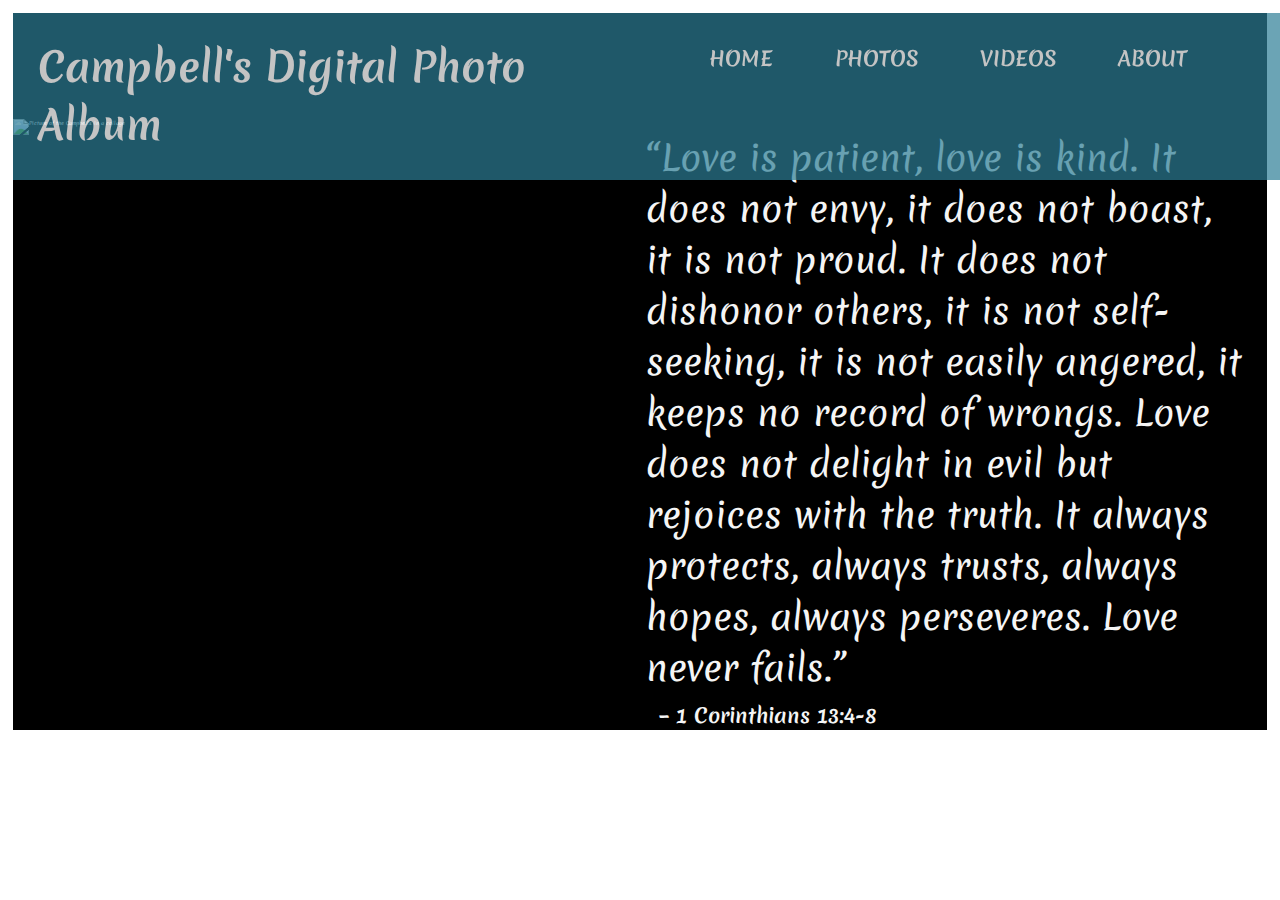
==== index.html @ fd2534da "– 1 Corinthians 13:4-8 added" ====
<!DOCTYPE html>
<html lang="en">
<head>
    <meta charset="UTF-8">
    <meta http-equiv="X-UA-Compatible" content="IE=edge">
    <meta name="viewport" content="width=device-width, initial-scale=1.0">
    <link rel="stylesheet" href="home/CSS/style.css">
    <link rel="preconnect" href="https://fonts.gstatic.com">
    <link href="https://fonts.googleapis.com/css2?family=Merienda&display=swap" rel="stylesheet">
    <title>Campbell Family Digital Album</title>
</head>
<body>
    <!--Navigation Bar-->
    <nav>        
        <div id="navbar-container">
            <!--<img src="/home/photos/CampbellCrest.jpg" alt="Campbell Family Crest" id="familycrest"> -->
            <div id="navbar-title">
               <h1>Campbell's Digital Photo Album</h1>
            </div>
        <ul class="navbar-items">
            <li class="hyperlinks"><a href="/CAMfamilyPhoto">Home</a></li>
            <li class="hyperlinks"><a href="home/pages/photos.html">Photos</a></li>
            <li class="hyperlinks"><a href="home/pages/videos.html">Videos</a></li>            
            <li class="hyperlinks"><a href="home/pages/aboutus.html">About</a></li>
        </ul>             
        </div>
    </nav>
    <!--Navigation Bar-->
    <!--Featured Photos-->
    <div id="featured-photo-container">
        <div id="featured-photos-collage-wrapper">
            <img src="home/photos/Collage.jpg" alt="Picture of the Campbells in a collage" id="featured-photos-collage">            
        </div>  
        <div id="collage-photo-description-wrapper">
            
            <p id="flash-page-description">
                “Love is patient, love is kind. It does not envy, it does not boast, it is not proud. It does not dishonor others, it is
                not self-seeking, it is not easily angered, it keeps no record of wrongs. Love does not delight in evil but rejoices
                with the truth. It always protects, always trusts, always hopes, always perseveres. Love never fails.”
            </p> <br>
            <h1 id="scripture">– 1 Corinthians 13:4-8</h1>
            
        </div>    
    </div>
  </body>
</html>
---- home/CSS/style.css ----
html {
    font-size: 5px;
}

* {
    margin: 0;
    padding: 0;
    border: 0;
    font-family: 'Merienda', cursive, sans-serif;
  }
body {
    padding: 1%;
}


/*Styling navbar */
#navbar-container {
    display: flex;
    flex-direction: row;
    background-color: rgba(44, 125, 150, 0.877);
    justify-content:space-around;
    width: 100%;
    position: fixed;
    opacity: 0.8;
    overflow: hidden;
}

#navbar-title {
    color:whitesmoke;
    font-size: 4rem;
    width: 100%;
    padding: 2%;
    font-weight: bolder;

   
}

#scripture {
    color: whitesmoke;
    font-size: 4rem;
    padding-left: 2%;

}

.navbar-items {
    display: flex;
    width: 100%;
    padding: 0;
    
}

a {
    text-decoration: none;
}


.navbar-items li {
    font-size: 4rem;
    padding: 5%;
    list-style: none;   
}

.navbar-items a {
    
    text-transform: uppercase;
    color: whitesmoke;
    font-weight: bolder;
}



/*Styling navbar Ends*/

/*Featured Collage Photos*/

#featured-photo-container {
     display: flex;
     justify-content: space-evenly;
     background-color: black;
     width: 100%;    
     color: whitesmoke;   
}


#featured-photos-collage-wrapper {
    width: 100%;
    margin-top: 8%;
    padding: 0;
}

#featured-photos-collage {
    width: 100%;
    margin-top: 1%;
    
}

#collage-photo-description-wrapper {
    
    width: 100%;
    margin-left: 1%;
    margin-top: 8%;
    
}


#flash-page-description {
    font-size: 7rem;
    padding-top: 3%;
    padding-right: 4%;
}

/*Featured Collage Photos Ends*/

/*Mobile Responsiveness*/
@media (max-width: 500px) {

            /*Styling navbar */
        #navbar-container {
            display: flex;
            flex-direction: column;
            background-color: rgba(44, 125, 150, 0.877);
            justify-content:safe;
            width: 100%;
            margin: auto;
            position: fixed;
           
            

        }

        #navbar-title {
            color: whitesmoke;
            font-size: 2rem;
            width: 100%;
            padding-top:10%;
            text-align: center;
            

        
        }

        .navbar-items {
            display: flex;
            width: 100%;
            padding: 0;    
        }

        a {
            text-decoration: none;
        }


        .navbar-items li {
            font-size: 3rem;
            padding: 5%;
            list-style: none; 
            
        }

        /*Styling the photo and scripture*/
        #featured-photo-container{
            display: flexbox;
            flex-direction: column;
            width: 100%;
            margin: 0 auto;
        }

        #collage-photo-description-wrapper {
           
            width: 100%;
            margin-top: 8%;
        }

        img#featured-photos-collage {
            width: 100%;
        }

        #featured-photos-collage-wrapper {
            width: 100%;
            margin-top: 35%;
        }


        #featured-photo-container {
            display: flex;
            justify-content: space-evenly;
            background-color: black;
            width: 100%;
            color: whitesmoke;   
        }

        #featured-photos-collage-wrapper {
            width: 100%;
           
        }

        #collage-photo-description-wrapper {
            width: 100%;
         
            
        }


        p#flash-page-description {
            font-size: 4rem;
            
        }



    
    
}
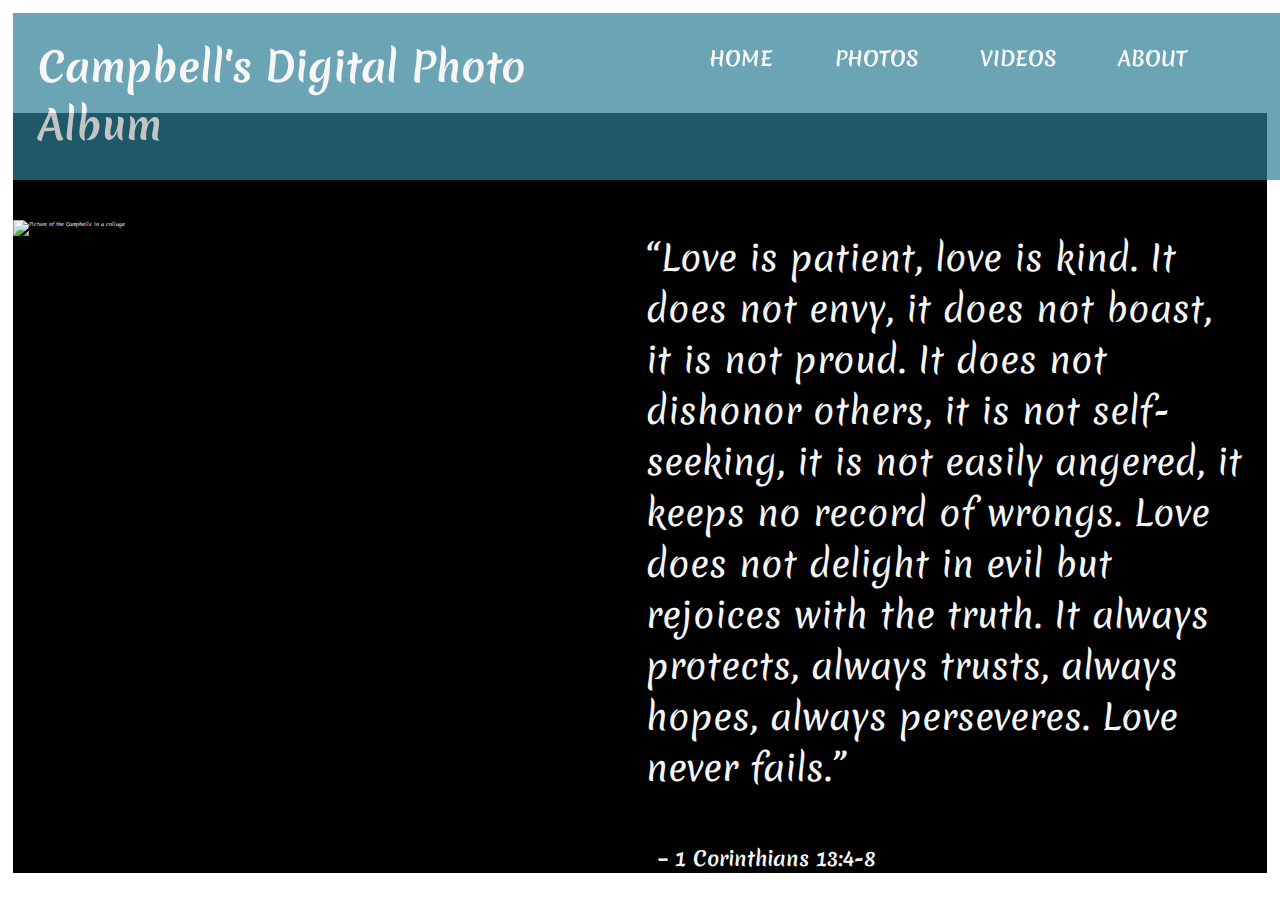
==== commit 7f9893ce: "Add Photo Page" ====
--- a/index.html
+++ b/index.html
@@ -28,16 +28,16 @@
     <!--Navigation Bar-->
     <!--Featured Photos-->
     <div id="featured-photo-container">
-        <div id="featured-photos-collage-wrapper">
+        <article id="featured-photos-collage-wrapper">
             <img src="home/photos/Collage.jpg" alt="Picture of the Campbells in a collage" id="featured-photos-collage">            
-        </div>  
+        </article>  
         <div id="collage-photo-description-wrapper">
             
-            <p id="flash-page-description">
+            <header id="flash-page-description">
                 “Love is patient, love is kind. It does not envy, it does not boast, it is not proud. It does not dishonor others, it is
                 not self-seeking, it is not easily angered, it keeps no record of wrongs. Love does not delight in evil but rejoices
                 with the truth. It always protects, always trusts, always hopes, always perseveres. Love never fails.”
-            </p> <br>
+            <header> <br>
             <h1 id="scripture">– 1 Corinthians 13:4-8</h1>
             
         </div>    
--- a/home/CSS/style.css
+++ b/home/CSS/style.css
@@ -77,8 +77,14 @@
      display: flex;
      justify-content: space-evenly;
      background-color: black;
-     width: 100%;    
+     margin-top: 8%;
+     width: 100%;   
      color: whitesmoke;   
+}
+
+#featured-photo-container-photo-page {
+    display: flex;
+    background-color: rgba(1, 1, 3, 0.884);
 }
 
 
@@ -91,6 +97,13 @@
 #featured-photos-collage {
     width: 100%;
     margin-top: 1%;
+    
+}
+
+#featured-photos-collage-wrapper-photo-page {
+    width: 30%;
+    margin-top: 10%;
+    margin-left: 5%;
     
 }
 
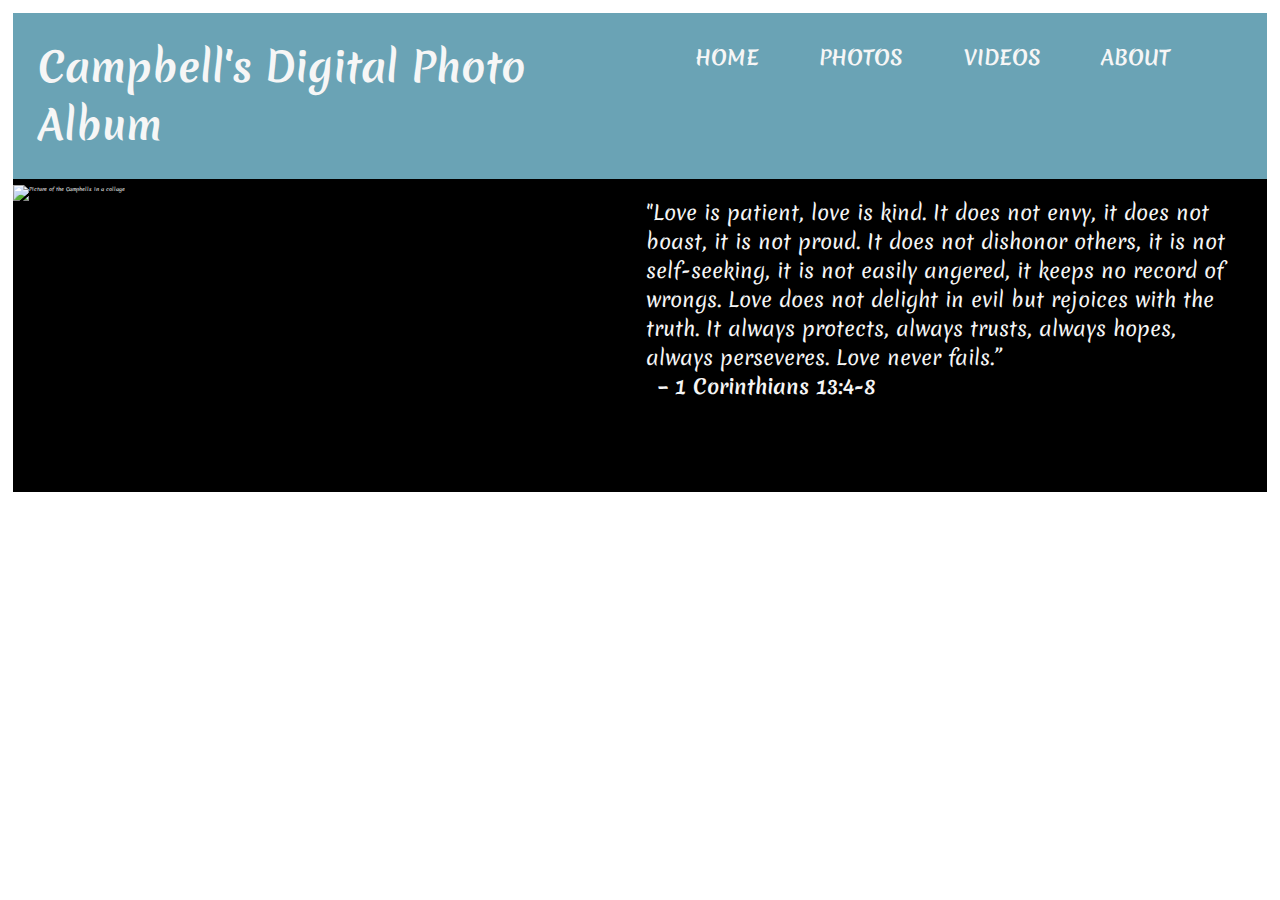
==== commit 6096085a: "Add Photo Page" ====
--- a/index.html
+++ b/index.html
@@ -34,11 +34,13 @@
         <div id="collage-photo-description-wrapper">
             
             <header id="flash-page-description">
-                “Love is patient, love is kind. It does not envy, it does not boast, it is not proud. It does not dishonor others, it is
+               <p>
+                "Love is patient, love is kind. It does not envy, it does not boast, it is not proud. It does not dishonor others, it is
                 not self-seeking, it is not easily angered, it keeps no record of wrongs. Love does not delight in evil but rejoices
                 with the truth. It always protects, always trusts, always hopes, always perseveres. Love never fails.”
+               </p> 
+                <h1 id="scripture">– 1 Corinthians 13:4-8</h1>
             <header> <br>
-            <h1 id="scripture">– 1 Corinthians 13:4-8</h1>
             
         </div>    
     </div>
--- a/home/CSS/style.css
+++ b/home/CSS/style.css
@@ -20,7 +20,7 @@
     background-color: rgba(44, 125, 150, 0.877);
     justify-content:space-around;
     width: 100%;
-    position: fixed;
+    /*position: fixed;*/
     opacity: 0.8;
     overflow: hidden;
 }
@@ -77,7 +77,6 @@
      display: flex;
      justify-content: space-evenly;
      background-color: black;
-     margin-top: 8%;
      width: 100%;   
      color: whitesmoke;   
 }
@@ -90,20 +89,19 @@
 
 #featured-photos-collage-wrapper {
     width: 100%;
-    margin-top: 8%;
     padding: 0;
 }
 
 #featured-photos-collage {
     width: 100%;
     margin-top: 1%;
-    
+   
 }
 
 #featured-photos-collage-wrapper-photo-page {
-    width: 30%;
-    margin-top: 10%;
-    margin-left: 5%;
+    width: 40%;
+    margin-top: 1%;
+    margin-left: 1%;
     
 }
 
@@ -111,13 +109,13 @@
     
     width: 100%;
     margin-left: 1%;
-    margin-top: 8%;
+    margin-bottom: 5%;
     
 }
 
 
 #flash-page-description {
-    font-size: 7rem;
+    font-size: 4rem;
     padding-top: 3%;
     padding-right: 4%;
 }
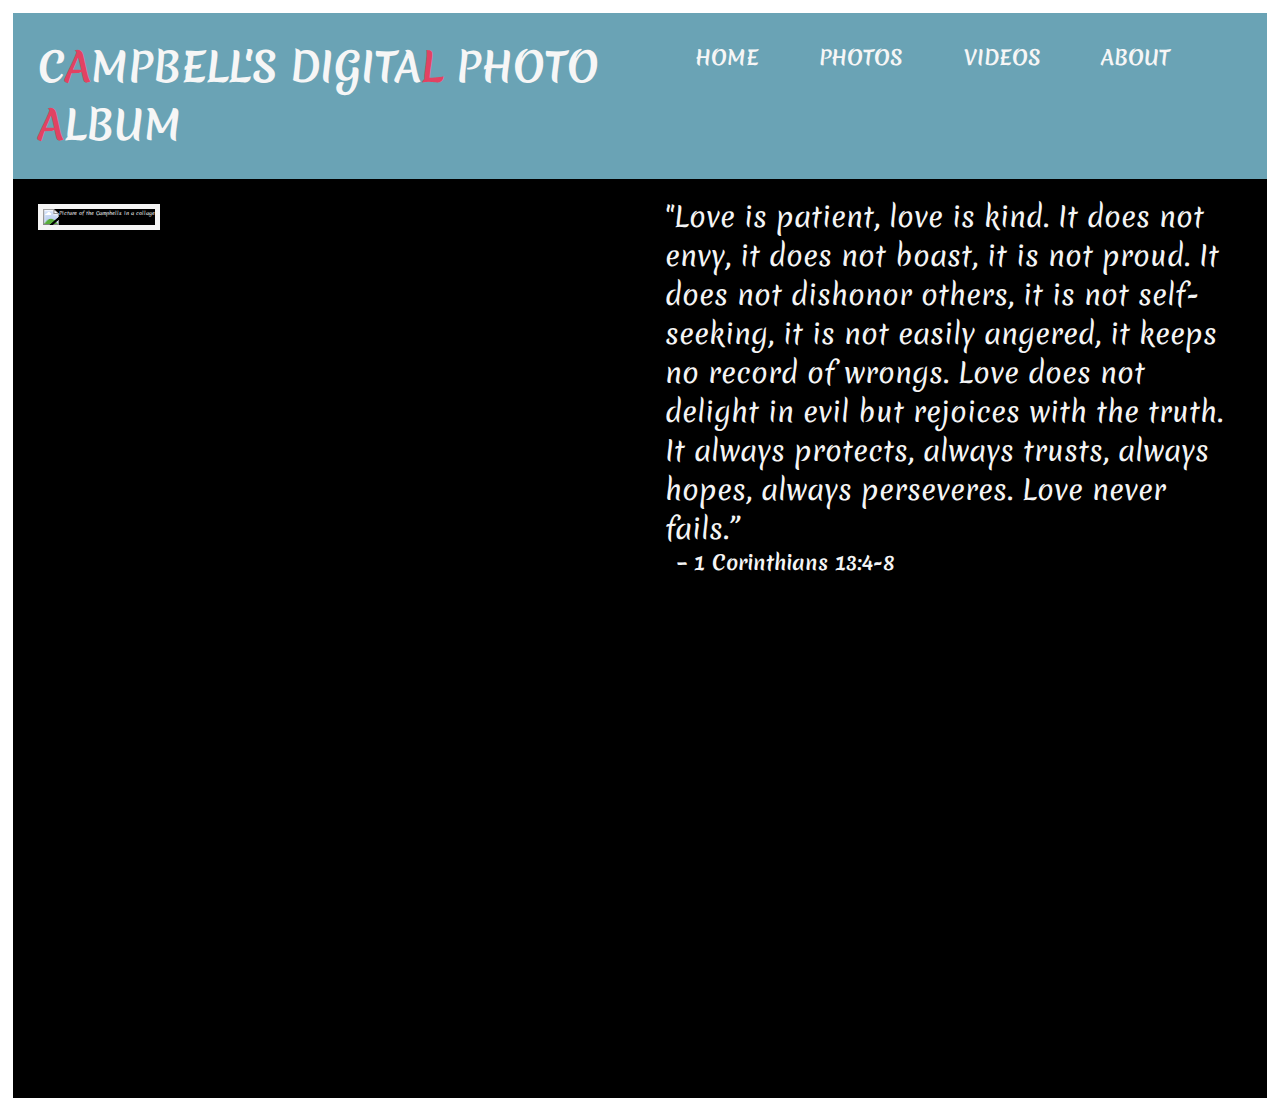
==== commit 557780bc: "ALA Crimson" ====
--- a/index.html
+++ b/index.html
@@ -15,7 +15,7 @@
         <div id="navbar-container">
             <!--<img src="/home/photos/CampbellCrest.jpg" alt="Campbell Family Crest" id="familycrest"> -->
             <div id="navbar-title">
-               <h1>Campbell's Digital Photo Album</h1>
+               <h1>C<span>a</span>mpbell's Digita<span>l</span> Photo <span>A</span>lbum</h1>
             </div>
         <ul class="navbar-items">
             <li class="hyperlinks"><a href="/CAMfamilyPhoto">Home</a></li>
--- a/home/CSS/style.css
+++ b/home/CSS/style.css
@@ -25,14 +25,16 @@
     overflow: hidden;
 }
 
-#navbar-title {
+#navbar-title{
     color:whitesmoke;
     font-size: 4rem;
     width: 100%;
     padding: 2%;
-    font-weight: bolder;
-
-   
+    font-weight: bolder; 
+    text-transform: uppercase;  
+}
+span {
+    color: crimson;
 }
 
 #scripture {
@@ -89,17 +91,31 @@
 
 #featured-photos-collage-wrapper {
     width: 100%;
+    height: 100vh;
     padding: 0;
+    margin-left: 2%;
+    margin-right: 1%;
+    margin-top: 1.5%;
+    
 }
 
 #featured-photos-collage {
     width: 100%;
     margin-top: 1%;
-   
+    object-fit: cover;
+    border: whitesmoke 5px solid;
+    
+    
+}
+
+#featured-photos-collage:hover {
+    border: crimson 5px solid;
+    
 }
 
 #featured-photos-collage-wrapper-photo-page {
     width: 40%;
+    height: 100vh;
     margin-top: 1%;
     margin-left: 1%;
     
@@ -115,7 +131,7 @@
 
 
 #flash-page-description {
-    font-size: 4rem;
+    font-size: 5.5rem;
     padding-top: 3%;
     padding-right: 4%;
 }
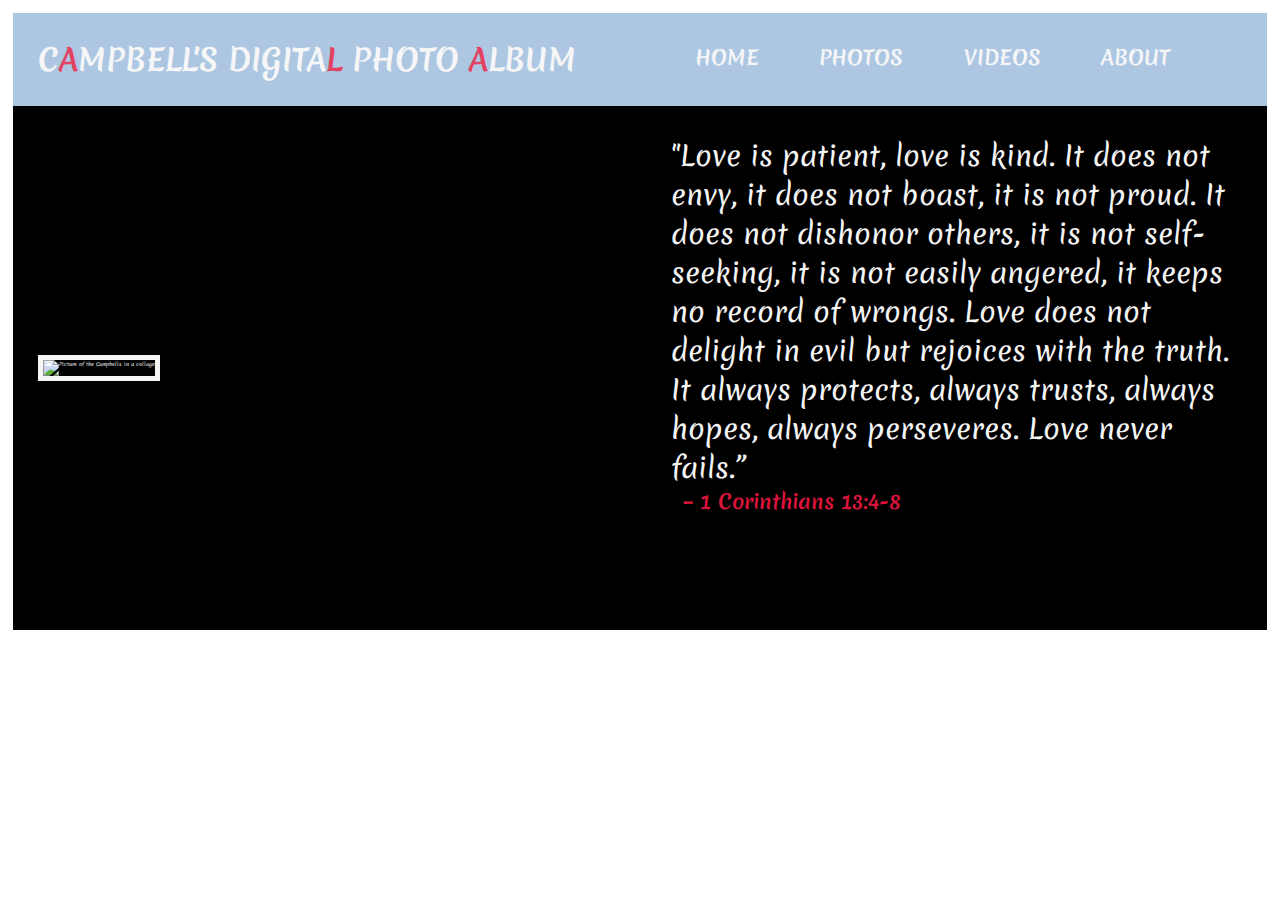
==== commit 6a46b378: "Added the about us page to the website" ====
--- a/index.html
+++ b/index.html
@@ -18,7 +18,7 @@
                <h1>C<span>a</span>mpbell's Digita<span>l</span> Photo <span>A</span>lbum</h1>
             </div>
         <ul class="navbar-items">
-            <li class="hyperlinks"><a href="/CAMfamilyPhoto">Home</a></li>
+            <li id="navbar-home"><a class="hyperlinks" href="./">Home</a></li>
             <li class="hyperlinks"><a href="home/pages/photos.html">Photos</a></li>
             <li class="hyperlinks"><a href="home/pages/videos.html">Videos</a></li>            
             <li class="hyperlinks"><a href="home/pages/aboutus.html">About</a></li>
--- a/home/CSS/style.css
+++ b/home/CSS/style.css
@@ -17,8 +17,7 @@
 #navbar-container {
     display: flex;
     flex-direction: row;
-    background-color: rgba(44, 125, 150, 0.877);
-    justify-content:space-around;
+    background-color: #99badd;
     width: 100%;
     /*position: fixed;*/
     opacity: 0.8;
@@ -27,18 +26,27 @@
 
 #navbar-title{
     color:whitesmoke;
-    font-size: 4rem;
+    font-size: 3rem;
     width: 100%;
     padding: 2%;
     font-weight: bolder; 
     text-transform: uppercase;  
 }
+
+
+
+a:hover {
+    border-top: crimson 5px solid;    
+    border-style: inset;   
+}
+
+
 span {
     color: crimson;
 }
 
 #scripture {
-    color: whitesmoke;
+    color: crimson;
     font-size: 4rem;
     padding-left: 2%;
 
@@ -47,7 +55,7 @@
 .navbar-items {
     display: flex;
     width: 100%;
-    padding: 0;
+    padding: 0;    
     
 }
 
@@ -77,10 +85,12 @@
 
 #featured-photo-container {
      display: flex;
-     justify-content: space-evenly;
-     background-color: black;
-     width: 100%;   
-     color: whitesmoke;   
+     flex-direction: row;
+     justify-content: space-around;
+     align-items: center;
+     background-color: black;      
+     color: whitesmoke; 
+     
 }
 
 #featured-photo-container-photo-page {
@@ -90,68 +100,91 @@
 
 
 #featured-photos-collage-wrapper {
-    width: 100%;
-    height: 100vh;
-    padding: 0;
-    margin-left: 2%;
-    margin-right: 1%;
-    margin-top: 1.5%;
+   width: 100%;
+   padding: 2%;
+   /*background-color: red;*/
     
 }
 
 #featured-photos-collage {
     width: 100%;
-    margin-top: 1%;
     object-fit: cover;
     border: whitesmoke 5px solid;
-    
-    
+     
 }
 
 #featured-photos-collage:hover {
     border: crimson 5px solid;
     
+    
 }
 
 #featured-photos-collage-wrapper-photo-page {
-    width: 40%;
-    height: 100vh;
+    width: 50%;
     margin-top: 1%;
     margin-left: 1%;
     
-}
+    
+}
+
+
 
 #collage-photo-description-wrapper {
     
     width: 100%;
     margin-left: 1%;
     margin-bottom: 5%;
-    
-}
+    padding: 1%;
+    
+}
+
 
 
 #flash-page-description {
     font-size: 5.5rem;
     padding-top: 3%;
     padding-right: 4%;
+  /*  background-color: blue;*/
 }
 
 /*Featured Collage Photos Ends*/
 
+/*About Us page*/
+#aboutus-container {
+    display: flex;
+    flex-direction: row;
+    justify-content: space-between;
+    width:100%;
+    padding: 1.5em;
+    /*margin: 0 auto;*/
+    background-color: black;
+    color: whitesmoke;
+    height: 100vh;
+}
+#aboutus-container > img{
+    width: 100%;
+   
+    
+}
+
+#aboutus-container > p{
+    font-size: 5rem;  
+    font-weight: 900;
+    margin: 2%;
+}
+
+
 /*Mobile Responsiveness*/
-@media (max-width: 500px) {
+@media (max-width: 600px) {
 
             /*Styling navbar */
         #navbar-container {
             display: flex;
             flex-direction: column;
+            flex-wrap: wrap;
             background-color: rgba(44, 125, 150, 0.877);
-            justify-content:safe;
             width: 100%;
-            margin: auto;
-            position: fixed;
-           
-            
+            position: relative;                 
 
         }
 
@@ -160,16 +193,15 @@
             font-size: 2rem;
             width: 100%;
             padding-top:10%;
-            text-align: center;
-            
-
-        
+            text-align: center;        
         }
 
         .navbar-items {
             display: flex;
+            flex-wrap: wrap;
             width: 100%;
             padding: 0;    
+            justify-content:space-around;
         }
 
         a {
@@ -186,50 +218,26 @@
 
         /*Styling the photo and scripture*/
         #featured-photo-container{
-            display: flexbox;
-            flex-direction: column;
-            width: 100%;
-            margin: 0 auto;
-        }
-
-        #collage-photo-description-wrapper {
-           
-            width: 100%;
-            margin-top: 8%;
-        }
-
-        img#featured-photos-collage {
-            width: 100%;
+            display: flex;
+            flex-wrap: wrap;
+            justify-content: space-around;            
+            width: 100%;          
+            padding: 0%;
+            
+            
         }
 
         #featured-photos-collage-wrapper {
-            width: 100%;
-            margin-top: 35%;
-        }
-
-
-        #featured-photo-container {
-            display: flex;
-            justify-content: space-evenly;
-            background-color: black;
-            width: 100%;
-            color: whitesmoke;   
-        }
-
-        #featured-photos-collage-wrapper {
-            width: 100%;
-           
-        }
-
-        #collage-photo-description-wrapper {
-            width: 100%;
-         
-            
-        }
+            
+            width: 90%;
+            
+        }  
+                   
 
 
         p#flash-page-description {
             font-size: 4rem;
+            width: 90%;
             
         }
 
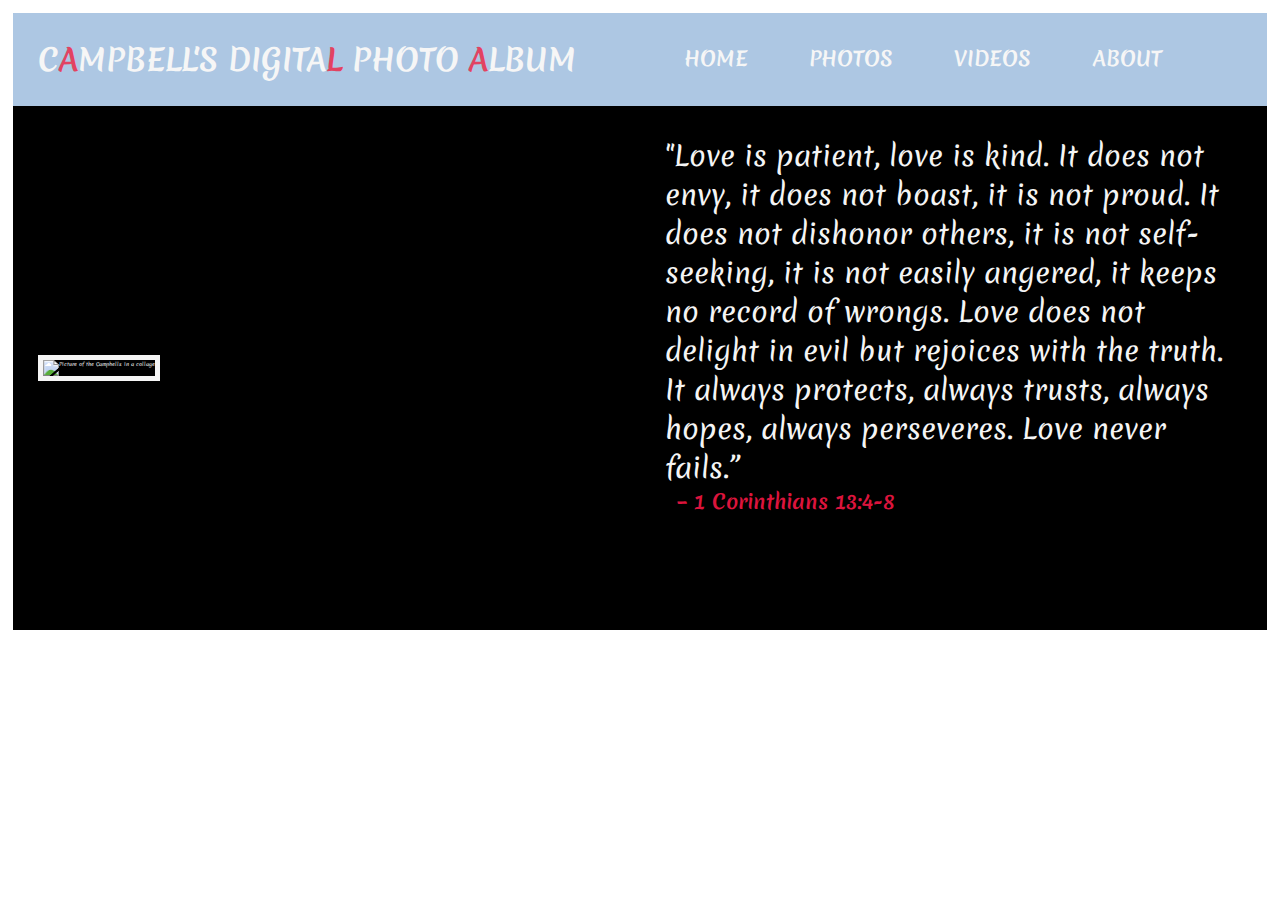
==== commit 67e842f2: "new" ====
--- a/index.html
+++ b/index.html
@@ -18,8 +18,8 @@
                <h1>C<span>a</span>mpbell's Digita<span>l</span> Photo <span>A</span>lbum</h1>
             </div>
         <ul class="navbar-items">
-            <li id="navbar-home"><a class="hyperlinks" href="./">Home</a></li>
-            <li class="hyperlinks"><a href="home/pages/photos.html">Photos</a></li>
+            <li id="navbar-home"><a class="hyperlinks" href="./index.html">Home</a></li>
+            <li><a class="hyperlinks" href="home/pages/photos.html">Photos</a></li>
             <li class="hyperlinks"><a href="home/pages/videos.html">Videos</a></li>            
             <li class="hyperlinks"><a href="home/pages/aboutus.html">About</a></li>
         </ul>             
--- a/home/CSS/style.css
+++ b/home/CSS/style.css
@@ -1,248 +1,416 @@
-html {
-    font-size: 5px;
-}
-
-* {
-    margin: 0;
-    padding: 0;
-    border: 0;
-    font-family: 'Merienda', cursive, sans-serif;
-  }
-body {
-    padding: 1%;
-}
-
-
-/*Styling navbar */
-#navbar-container {
-    display: flex;
-    flex-direction: row;
-    background-color: #99badd;
-    width: 100%;
-    /*position: fixed;*/
-    opacity: 0.8;
-    overflow: hidden;
-}
-
-#navbar-title{
-    color:whitesmoke;
-    font-size: 3rem;
-    width: 100%;
-    padding: 2%;
-    font-weight: bolder; 
-    text-transform: uppercase;  
-}
-
-
-
-a:hover {
-    border-top: crimson 5px solid;    
-    border-style: inset;   
-}
-
-
-span {
-    color: crimson;
-}
-
-#scripture {
-    color: crimson;
-    font-size: 4rem;
-    padding-left: 2%;
-
-}
-
-.navbar-items {
-    display: flex;
-    width: 100%;
-    padding: 0;    
-    
-}
-
-a {
-    text-decoration: none;
-}
-
-
-.navbar-items li {
-    font-size: 4rem;
-    padding: 5%;
-    list-style: none;   
-}
-
-.navbar-items a {
-    
-    text-transform: uppercase;
-    color: whitesmoke;
-    font-weight: bolder;
-}
-
-
-
-/*Styling navbar Ends*/
-
-/*Featured Collage Photos*/
-
-#featured-photo-container {
-     display: flex;
-     flex-direction: row;
-     justify-content: space-around;
-     align-items: center;
-     background-color: black;      
-     color: whitesmoke; 
-     
-}
-
-#featured-photo-container-photo-page {
-    display: flex;
-    background-color: rgba(1, 1, 3, 0.884);
-}
-
-
-#featured-photos-collage-wrapper {
-   width: 100%;
-   padding: 2%;
-   /*background-color: red;*/
-    
-}
-
-#featured-photos-collage {
-    width: 100%;
-    object-fit: cover;
-    border: whitesmoke 5px solid;
-     
-}
-
-#featured-photos-collage:hover {
-    border: crimson 5px solid;
-    
-    
-}
-
-#featured-photos-collage-wrapper-photo-page {
-    width: 50%;
-    margin-top: 1%;
-    margin-left: 1%;
-    
-    
-}
-
-
-
-#collage-photo-description-wrapper {
-    
-    width: 100%;
-    margin-left: 1%;
-    margin-bottom: 5%;
-    padding: 1%;
-    
-}
-
-
-
-#flash-page-description {
-    font-size: 5.5rem;
-    padding-top: 3%;
-    padding-right: 4%;
-  /*  background-color: blue;*/
-}
-
-/*Featured Collage Photos Ends*/
-
-/*About Us page*/
-#aboutus-container {
-    display: flex;
-    flex-direction: row;
-    justify-content: space-between;
-    width:100%;
-    padding: 1.5em;
-    /*margin: 0 auto;*/
-    background-color: black;
-    color: whitesmoke;
-    height: 100vh;
-}
-#aboutus-container > img{
-    width: 100%;
-   
-    
-}
-
-#aboutus-container > p{
-    font-size: 5rem;  
-    font-weight: 900;
-    margin: 2%;
-}
-
-
-/*Mobile Responsiveness*/
-@media (max-width: 600px) {
-
-            /*Styling navbar */
-        #navbar-container {
-            display: flex;
-            flex-direction: column;
-            flex-wrap: wrap;
-            background-color: rgba(44, 125, 150, 0.877);
-            width: 100%;
-            position: relative;                 
-
-        }
-
-        #navbar-title {
-            color: whitesmoke;
-            font-size: 2rem;
-            width: 100%;
-            padding-top:10%;
-            text-align: center;        
-        }
-
-        .navbar-items {
-            display: flex;
-            flex-wrap: wrap;
-            width: 100%;
-            padding: 0;    
-            justify-content:space-around;
-        }
-
-        a {
-            text-decoration: none;
-        }
-
-
-        .navbar-items li {
-            font-size: 3rem;
-            padding: 5%;
-            list-style: none; 
-            
-        }
-
-        /*Styling the photo and scripture*/
-        #featured-photo-container{
-            display: flex;
-            flex-wrap: wrap;
-            justify-content: space-around;            
-            width: 100%;          
-            padding: 0%;
-            
-            
-        }
-
-        #featured-photos-collage-wrapper {
-            
-            width: 90%;
-            
-        }  
-                   
-
-
-        p#flash-page-description {
-            font-size: 4rem;
-            width: 90%;
-            
-        }
-
-
-
-    
-    
+html {
+    font-size: 5px;
+}
+
+* {
+    margin: 0;
+    padding: 0;
+    border: 0;
+    font-family: 'Merienda', cursive, sans-serif;
+    box-sizing: border-box;
+  }
+body {
+    padding: 1%;
+    margin: 0 auto;
+}
+
+
+/*Styling navbar */
+#navbar-container {
+    display: flex;
+    flex-direction: row;
+    background-color: #99badd;
+    width: 100%;
+    /*position: fixed;*/
+    opacity: 0.8;
+    overflow: hidden;
+}
+
+#navbar-title{
+    color:whitesmoke;
+    font-size: 3rem;
+    width: 100%;
+    padding: 2%;
+    font-weight: bolder; 
+    text-transform: uppercase;  
+}
+
+
+
+a.hyperlinks:hover {
+    border-top: crimson 5px solid;    
+    border-style: inset;   
+}
+
+
+span {
+    color: crimson;
+}
+
+#scripture {
+    color: crimson;
+    font-size: 4rem;
+    padding-left: 2%;
+
+}
+
+.navbar-items {
+    display: flex;
+    width: 100%;
+    padding: 0;    
+    
+}
+
+a {
+    text-decoration: none;
+}
+
+
+.navbar-items li {
+    font-size: 4rem;
+    padding: 5%;
+    list-style: none;   
+}
+
+.navbar-items a {
+    
+    text-transform: uppercase;
+    color: whitesmoke;
+    font-weight: bolder;
+}
+
+
+
+/*Styling navbar Ends*/
+
+/*Featured Collage Photos*/
+
+#featured-photo-container {
+     display: flex;
+     flex-direction: row;
+     justify-content: space-around;
+     align-items: center;
+     background-color: black;      
+     color: whitesmoke; 
+     
+}
+
+#featured-photo-container-photo-page {
+    display: flex;
+    background-color: rgba(1, 1, 3, 0.884);
+}
+
+
+#featured-photos-collage-wrapper {
+   width: 100%;
+   padding: 2%;
+   /*background-color: red;*/
+    
+}
+
+#featured-photos-collage {
+    width: 100%;
+    object-fit: cover;
+    border: whitesmoke 5px solid;
+     
+}
+
+#featured-photos-collage:hover {
+    border: crimson 5px solid;
+    
+    
+}
+
+/*#featured-photos-collage-wrapper-photo-page {
+    width: 50%;
+    margin-top: 1%;
+    margin-left: 1%;
+    
+    
+}*/
+
+
+
+#collage-photo-description-wrapper {
+    
+    width: 100%;
+    margin-left: 1%;
+    margin-bottom: 5%;
+    padding: 1%;
+    
+}
+
+
+
+#flash-page-description {
+    font-size: 5.5rem;
+    padding-top: 3%;
+    padding-right: 4%;
+  /*  background-color: blue;*/
+}
+
+/*Featured Collage Photos Ends*/
+
+/*About Us page*/
+#aboutus-container {
+    display: flex;
+    flex-direction: row;
+    justify-content: space-between;
+    width:100%;
+    padding: 1.5em;
+    /*margin: 0 auto;*/
+    background-color: black;
+    color: whitesmoke;
+    height: 100vh;
+}
+#aboutus-container > img{
+    width: 100%;
+   
+    
+}
+
+#aboutus-container > p{
+    font-size: 5rem;  
+    font-weight: 900;
+    margin: 2%;
+}
+/*About Us Page Ends*/
+
+/*Photo Page*/
+
+.photo-page-hero-section-container {
+    width: 100%;
+    /*height: 100vh;*/
+    /*overflow: hidden;*/
+    background-image: url(../photos/WorldMap.jpg);
+    opacity: 0.9;
+    display: flex;
+    flex-direction: row;
+    flex-wrap: wrap;
+    padding: 0%;
+    justify-items: center;
+    justify-content: space-evenly;
+    
+    /*align-items: center;*/
+    
+}
+
+.countries {
+    width: 135px;
+    height: 135px;
+    /*filter: grayscale(100%);*/
+    transition: 3s;
+}
+
+.countries:hover {
+    filter: grayscale(0%);
+    transition: 1s;
+   
+
+}
+
+
+
+.country-flag-section:hover {
+    filter: grayscale(0%);
+    transition: 1s;
+    transform: scale(2) translate(-10%, -10%);
+    
+
+}
+
+
+
+.country-name {
+    color: red;
+    z-index: 4;
+    font-size: 4rem;
+    font-weight: bold;
+
+    
+}
+
+.country-flag-section {
+    display: flex;
+    flex-direction: column;
+    align-items: center;  
+    
+}
+
+div.country-flag-section {
+    padding-bottom: 0%;
+    margin: 5%;
+}
+/*Photo Page Ends*/
+
+/*Germany Page*/
+
+.photos-container {
+    display: flex;
+    background-color: black;
+    flex-direction: row;
+    flex-wrap: wrap;
+    justify-content:space-evenly;
+    align-items: center;
+    margin: 0% auto;
+    padding: 2%;
+  
+       
+}
+
+.photo-thumbnail {
+        filter: grayscale();
+        background:whitesmoke;
+        /*display: inline-block;*/
+        /*margin: 55px 75px 30px;*/
+        padding: 15px 15px 30px ;
+        /*text-align: center;*/
+        text-decoration: none;
+        /*-webkit-box-shadow: 0 4px 6px rgba(0, 0, 0, .3);
+        -moz-box-shadow: 0 4px 6px rgba(0, 0, 0, .3);
+        box-shadow: 0 4px 6px rgba(0, 0, 0, .3);
+        -webkit-transition: all .20s linear;
+        -moz-transition: all .20s linear;
+        transition: all .20s linear;
+        z-index: 0;
+        position: relative;*/
+        width: 20vw;         
+}
+
+.photo-thumbnail:hover {
+    transform: scale(1.5);
+}
+/*Germany Page Ends*/
+
+/*Video Page */
+.videos-container {
+   display: flex;
+   flex-direction: row;
+   flex-wrap: wrap;
+   justify-content: flex-start;
+   margin: 0;
+   background-color: black;
+   height: 100vh;
+}
+
+.family-video > video {
+    width: 300px;
+    height: 300px;
+    border: 2rem whitesmoke solid;
+    padding: 3%;
+    
+}
+/*Video Page Ends*/
+
+/*Mobile Responsiveness*/
+@media (max-width: 600px) {
+
+            /*Styling navbar */
+        #navbar-container {
+            display: flex;
+            flex-direction: column;
+            flex-wrap: wrap;
+            background-color: rgba(44, 125, 150, 0.877);
+            width: 100%;
+            position: relative;                 
+
+        }
+
+        #navbar-title {
+            color: whitesmoke;
+            font-size: 2rem;
+            width: 100%;
+            padding-top:10%;
+            text-align: center;        
+        }
+
+        .navbar-items {
+            display: flex;
+            flex-wrap: wrap;
+            width: 100%;
+            padding: 0;    
+            justify-content:space-around;
+        }
+
+        a {
+            text-decoration: none;
+        }
+
+
+        .navbar-items li {
+            font-size: 3rem;
+            padding: 5%;
+            list-style: none; 
+            
+        }
+
+        /*Styling the photo and scripture*/
+        #featured-photo-container{
+            display: flex;
+            flex-wrap: wrap;
+            justify-content: space-around;            
+            width: 100%;          
+            padding: 0%;
+            
+            
+        }
+
+        #featured-photos-collage-wrapper {
+            
+            width: 90%;
+            
+        }  
+
+        .countries {
+        width: 135px;
+        height: 135px;
+        /*filter: grayscale(100%);*/
+        transition: 3s;
+    }
+                   
+
+
+        p#flash-page-description {
+            font-size: 4rem;
+            width: 90%;
+            
+        }
+
+        #aboutus-container {
+            display: flex;
+            flex-direction: column;
+            width: 100%;
+            justify-content: space-between;
+            /* margin: 0 auto; */
+            background-color: black;
+            color: whitesmoke;
+            height: 100%;
+            
+           
+           
+        }
+
+        #aboutus-container > img {
+            max-width: 100%;
+            max-height: 100%;
+             display: block; /* remove extra space below image */
+             padding: 1%;
+             border: 5rem whitesmoke solid;
+          
+            
+        }
+
+        #aboutus-description {
+            width: 100%;
+            padding: 1%;
+        }
+              
+
+       
+
+
+
+
+    
+    
 }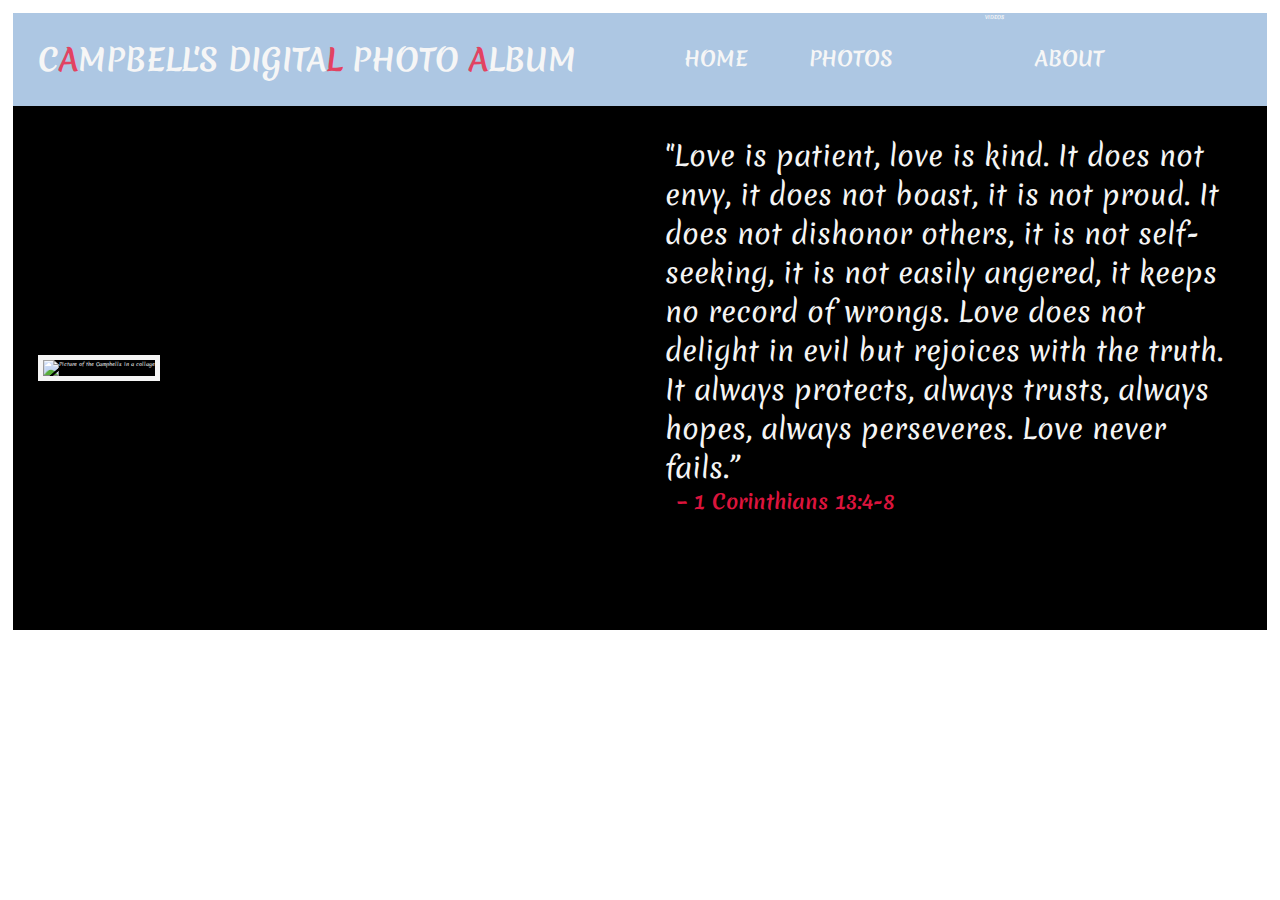
==== commit 809eafb6: "new" ====
--- a/index.html
+++ b/index.html
@@ -20,8 +20,8 @@
         <ul class="navbar-items">
             <li id="navbar-home"><a class="hyperlinks" href="./index.html">Home</a></li>
             <li><a class="hyperlinks" href="home/pages/photos.html">Photos</a></li>
-            <li class="hyperlinks"><a href="home/pages/videos.html">Videos</a></li>            
-            <li class="hyperlinks"><a href="home/pages/aboutus.html">About</a></li>
+            <li></li><a class="hyperlinks" href="home/pages/videos.html">Videos</a></li>            
+            <li><a class="hyperlinks" href="home/pages/aboutus.html">About</a></li>
         </ul>             
         </div>
     </nav>
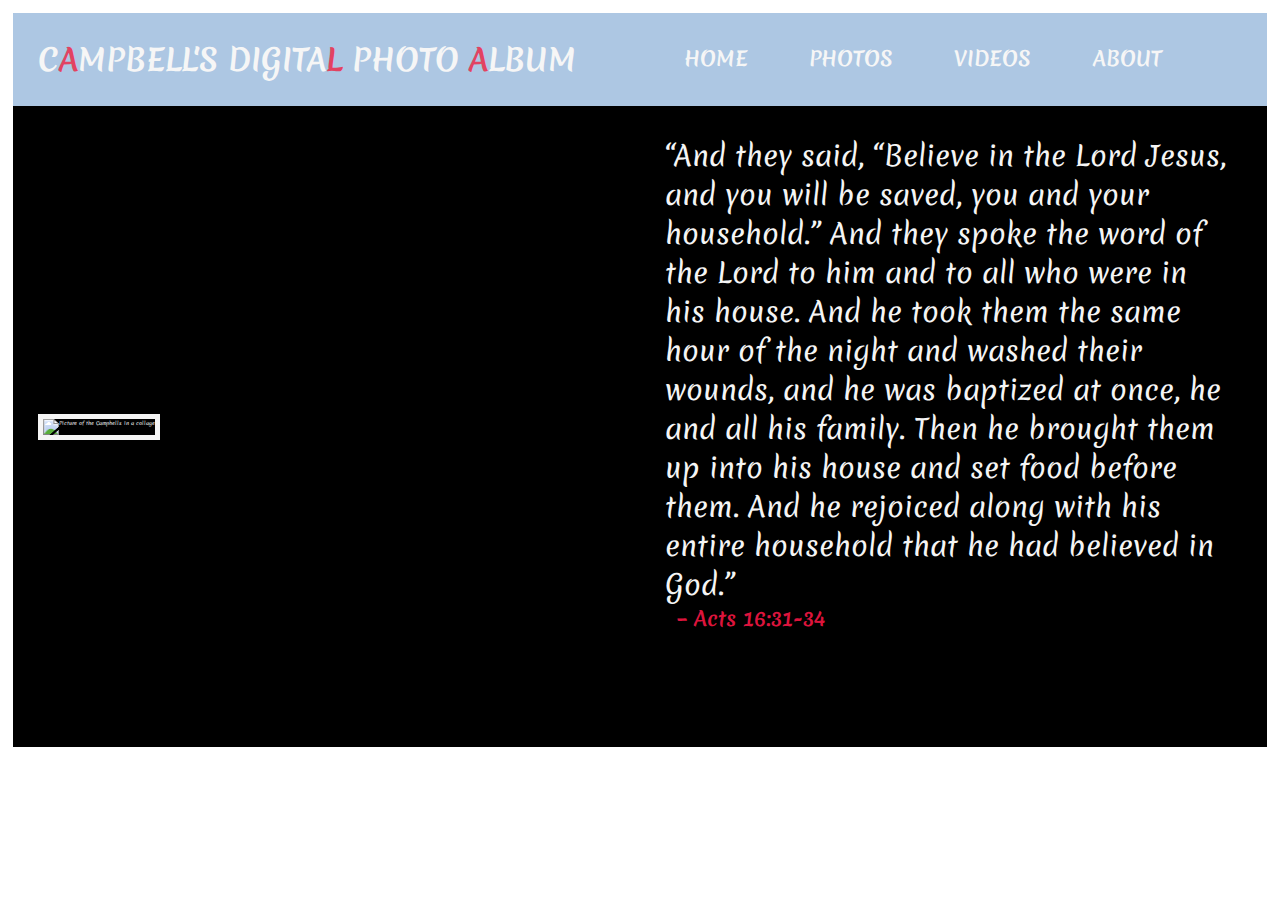
==== commit d0ba2f07: "Add files via upload" ====
--- a/index.html
+++ b/index.html
@@ -20,7 +20,7 @@
         <ul class="navbar-items">
             <li id="navbar-home"><a class="hyperlinks" href="./index.html">Home</a></li>
             <li><a class="hyperlinks" href="home/pages/photos.html">Photos</a></li>
-            <li></li><a class="hyperlinks" href="home/pages/videos.html">Videos</a></li>            
+            <li><a class="hyperlinks" href="home/pages/videos.html">Videos</a></li>            
             <li><a class="hyperlinks" href="home/pages/aboutus.html">About</a></li>
         </ul>             
         </div>
@@ -35,11 +35,9 @@
             
             <header id="flash-page-description">
                <p>
-                "Love is patient, love is kind. It does not envy, it does not boast, it is not proud. It does not dishonor others, it is
-                not self-seeking, it is not easily angered, it keeps no record of wrongs. Love does not delight in evil but rejoices
-                with the truth. It always protects, always trusts, always hopes, always perseveres. Love never fails.”
+                “And they said, “Believe in the Lord Jesus, and you will be saved, you and your household.” And they spoke the word of the Lord to him and to all who were in his house. And he took them the same hour of the night and washed their wounds, and he was baptized at once, he and all his family. Then he brought them up into his house and set food before them. And he rejoiced along with his entire household that he had believed in God.”
                </p> 
-                <h1 id="scripture">– 1 Corinthians 13:4-8</h1>
+                <h1 id="scripture">– Acts 16:31-34</h1>
             <header> <br>
             
         </div>    
